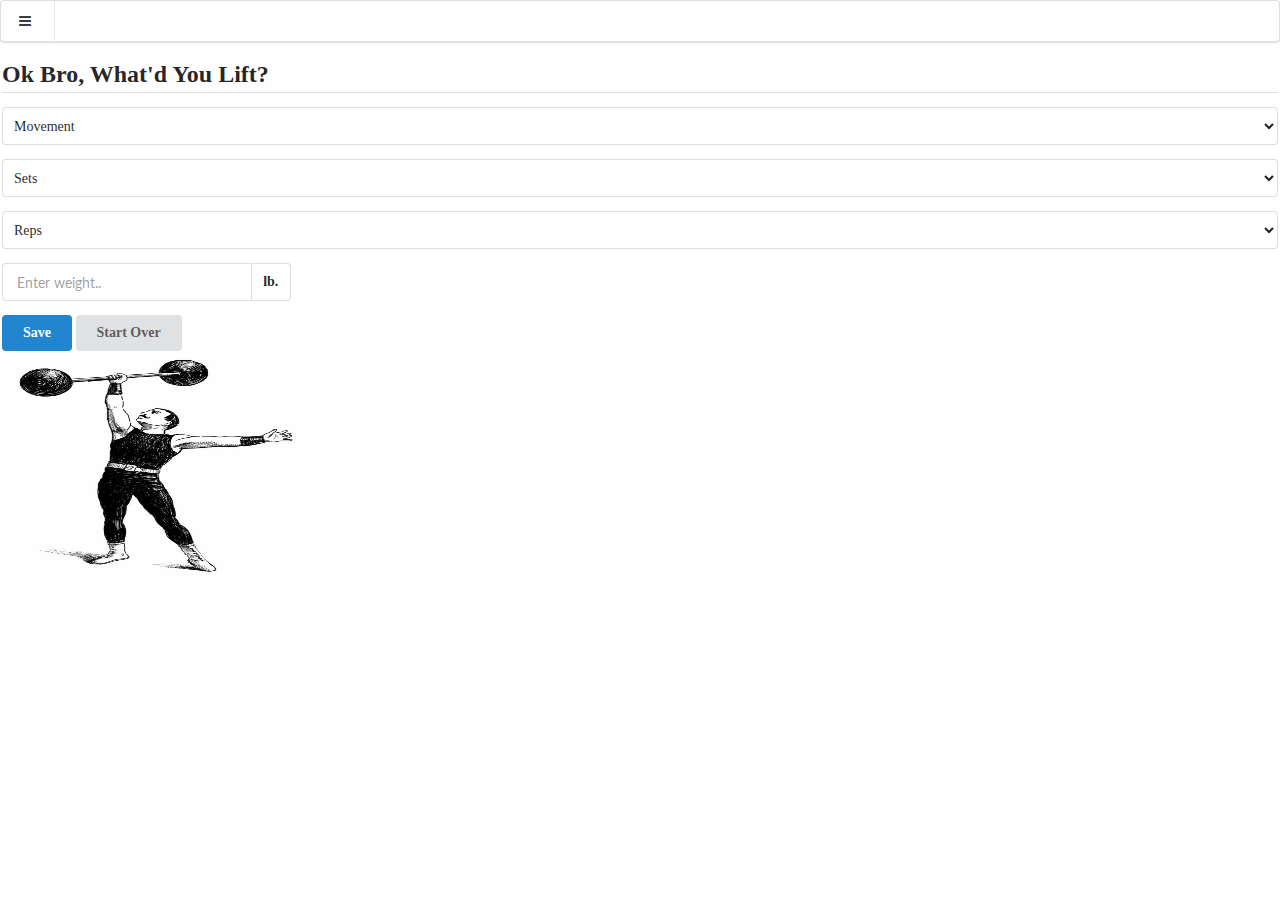
==== index.html @ a19a2f10 "commit 4" ====
<!doctype html>
<html>
	<head>
		<meta charset='utf-8'>
	    <meta name='viewport' content='width=device-width, initial-scale=1.0;'>
	    <title>WOD Keeper</title>

	    <link href="https://fonts.googleapis.com/css?family=Bungee|Bungee+Shade|Passion+One|Permanent+Marker|Poppins" rel="stylesheet">
	    <link rel='stylesheet' href='styles/semantic.min.css'>
	
	    <link rel='stylesheet' href='styles/main.css'>

	</head>
	<body id="mytheme" class="pushable">
		<!-- <header> 
			<div class="headerfont">
				<h2 id="mytheme" class="headerfont"> Bro, Do you Even Lift? </h2>
			</div>
		</header> -->
		<div class="ui sidebar inverted vertical menu">
			
			<a class="extrafont item">
				<img src="images/lifter-inverted.jpg" alt="Mountain View" style="width:304px;height:228px;">
			</a>
			<a class="extrafont item" href="index.html">
				Log a Lift 
			</a>
			<a class="extrafont item" href="history.html">
				Yo, What'd I Lift Last Time? 
			</a>
			<a class="extrafont item" href="calendar.html">
				Have I Even Worked Out Lately?
			</a>
		</div><!-- ui sidebar -->
		<div class="pusher">
			<!-- <h2 class="ui header header-main">Dumb Weight Trapper Keeper</h2> -->
			<div class="ui menu">
				<div class="item js-menu">
					<i class="content icon"></i>
				</div>
			</div><!-- ui menu -->

			<div class="clearfix broBox"> 
				<form class="ui form">
					<h2 id="mytheme" class="bighead extrafont ui dividing header">Ok Bro, What'd You Lift?</h2>

					<div class="one field">
						<select class="ui dropdown fields-buff first-field">
							<option value="">Movement</option>
							<option value="1">Deadlift </option>
							<option value="2">Push Press</option>
							<option value="3">Strict Press</option>
							<option value="4">Push Press</option>
							<option value="5">Snatch</option>
							<option value="6">Bench Press</option>
							<option value="7">Overhead Squat</option>
							<option value="8">Back Squat</option>
							<option value="9">Front Squat</option>
							<option value="10">Bicep Curl</option>
							<option value="11">Tricep Extension</option>
							<option value="12">Neck Thrusters</option>
						</select>
					</div>

					<div class="one field"> 
						<select class="ui dropdown fields-buff">
							<option value="">Sets</option>
							<option value="1">1</option>
							<option value="2">2</option>
							<option value="3">3</option>
							<option value="4">4</option>
							<option value="5">5</option>
							<option value="6">6</option>
							<option value="7">7</option>
							<option value="8">8</option>
							<option value="9">9</option>
						</select>
					</div>

					<div class="one field">
						<select class="ui dropdown fields-buff">
							<option value="">Reps</option>
							<option value="1">1</option>
							<option value="2">2</option>
							<option value="3">3</option>
							<option value="4">4</option>
							<option value="5">5</option>
							<option value="6">6</option>
							<option value="7">7</option>
							<option value="8">8</option>
							<option value="9">9</option>
							<option value="10">10</option>
							<option value="11">11</option>
							<option value="12">12</option>
							<option value="13">13</option>
							<option value="14">14</option>
							<option value="15">15</option>
							<option value="16">16</option>
							<option value="17">17</option>
							<option value="18">18</option>
							<option value="19">19</option>
							<option value="20">20</option>
						</select>
					</div>



					<div id="mytheme" class="extrafont no-buff ui right labeled input fields-buff one field">
						<input type="text" placeholder="Enter weight..">
						<div class="ui basic label">
							lb.
						</div>
					</div>

					<div class="two fields">
						<button id="mytheme" class="extrafont ui primary button">
							Save
						</button> 
						<button id="mytheme" class="extrafont ui button">
							Start Over
						</button>
					</div>
				</form>	

				<a class="item bottompic">
					<img src="images/lifter.jpg" alt="Mountain View" style="width:304px;height:228px;">
				</a>
			</div><!-- clearfix broBox -->
	
		</div><!-- pusher -->
	    <script src='https://ajax.googleapis.com/ajax/libs/jquery/1.11.0/jquery.min.js'></script>
	    <script src='http://ajax.googleapis.com/ajax/libs/jquery/1.11.0/jquery.min.js'></script>
	    <script src='javascript/semantic.min.js'></script>
	    <script src='javascript/main.js'></script>
	</body>
</html>
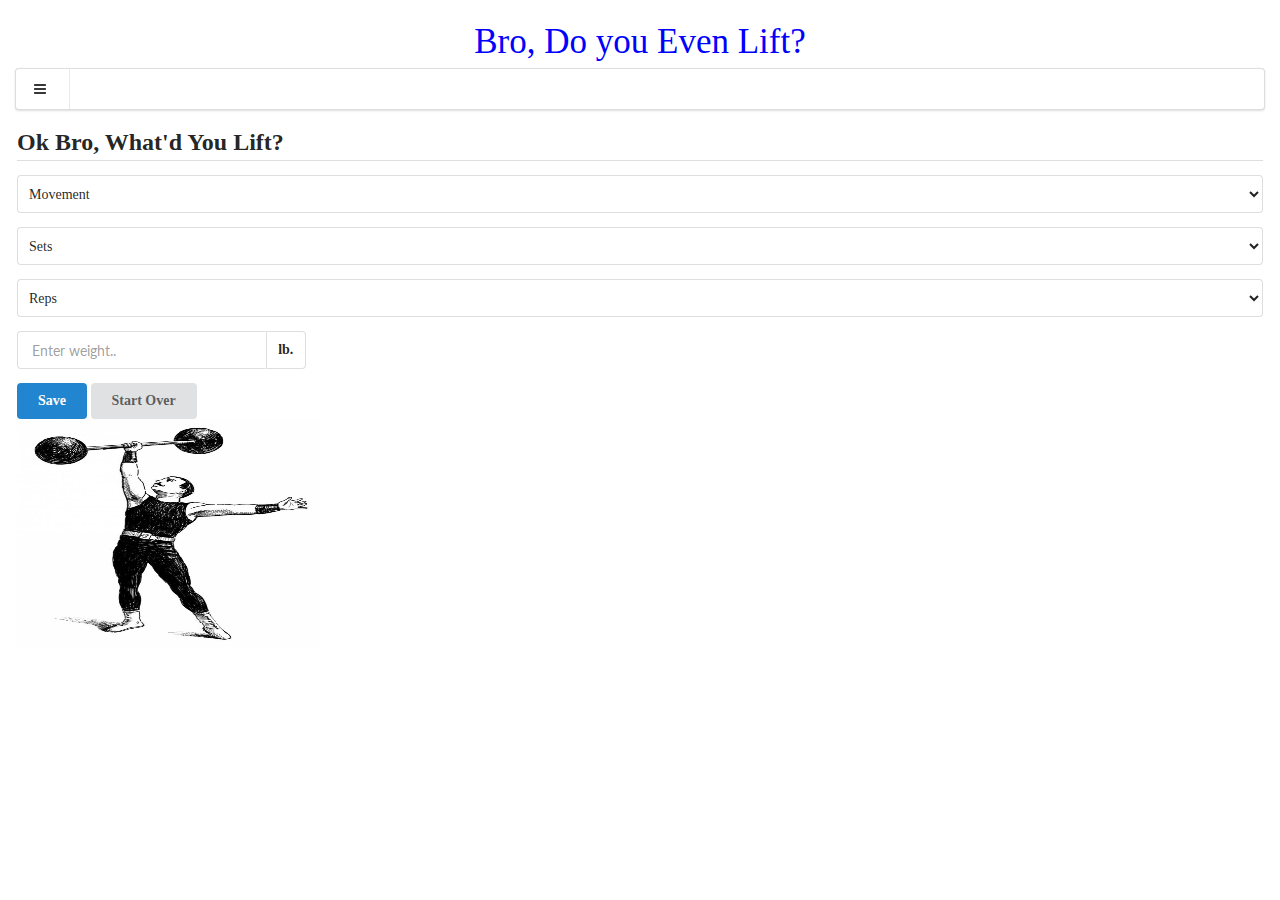
==== commit 6559caf9: "5th commit" ====
--- a/index.html
+++ b/index.html
@@ -11,12 +11,12 @@
 	    <link rel='stylesheet' href='styles/main.css'>
 
 	</head>
-	<body id="mytheme" class="pushable">
-		<!-- <header> 
+	<body id="mytheme" class="header-main">
+		<header> 
 			<div class="headerfont">
 				<h2 id="mytheme" class="headerfont"> Bro, Do you Even Lift? </h2>
 			</div>
-		</header> -->
+		</header>
 		<div class="ui sidebar inverted vertical menu">
 			
 			<a class="extrafont item">
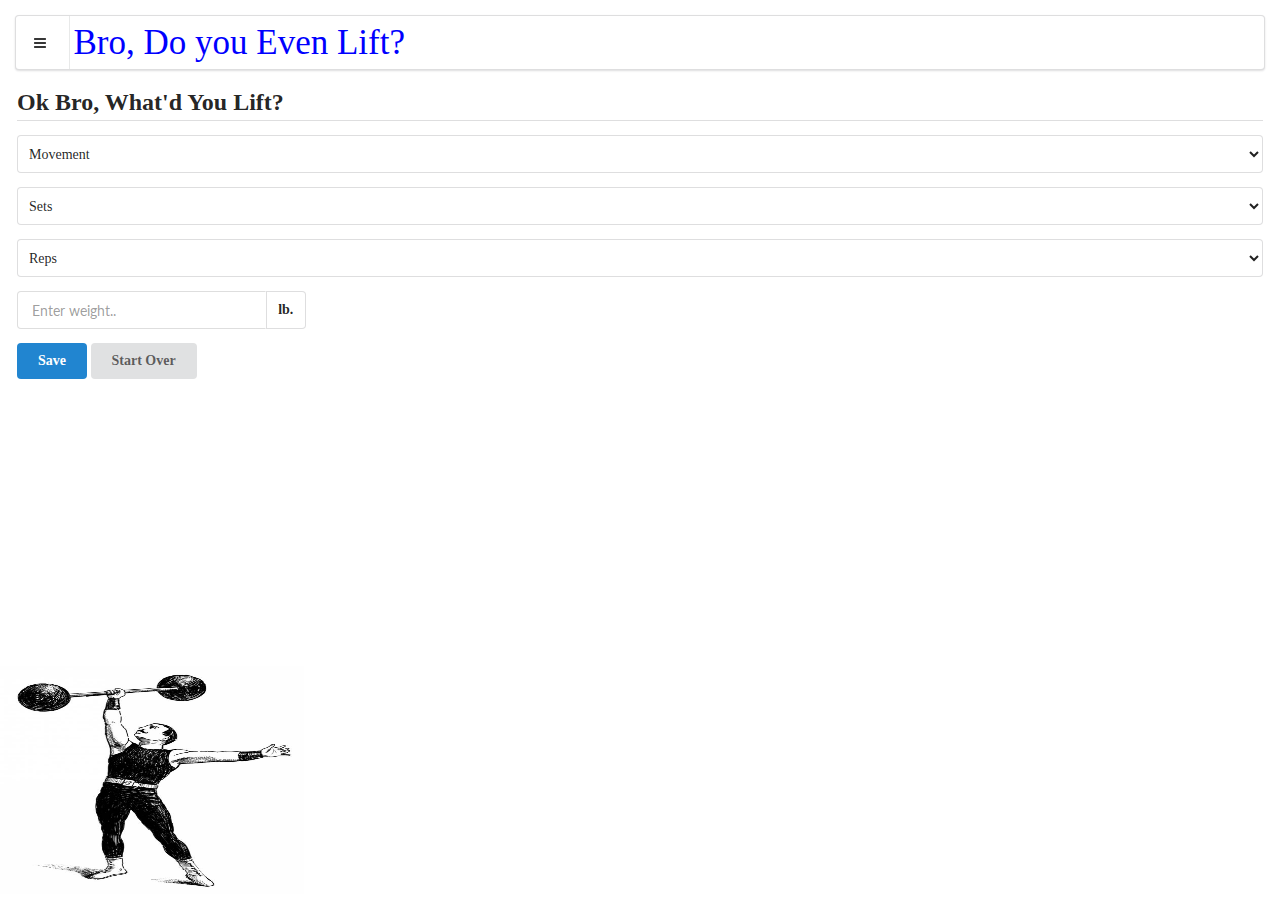
==== commit b5b94ccf: "6th commit - fonts again" ====
--- a/index.html
+++ b/index.html
@@ -12,11 +12,7 @@
 
 	</head>
 	<body id="mytheme" class="header-main">
-		<header> 
-			<div class="headerfont">
-				<h2 id="mytheme" class="headerfont"> Bro, Do you Even Lift? </h2>
-			</div>
-		</header>
+
 		<div class="ui sidebar inverted vertical menu">
 			
 			<a class="extrafont item">
@@ -37,6 +33,9 @@
 			<div class="ui menu">
 				<div class="item js-menu">
 					<i class="content icon"></i>
+				</div>
+				<div class="headerfont">
+				<h2 id="mytheme" class="headerfont"> Bro, Do you Even Lift? </h2>
 				</div>
 			</div><!-- ui menu -->
 
--- a/styles/main.css
+++ b/styles/main.css
@@ -33,10 +33,13 @@
 #mytheme .headerfont {
 	font-size: 35px;
 	color: blue;
+	padding: 5px;
 }
 
 .bottompic {
-	align-content: bottom; 
+	position: absolute;
+	left: 0;
+    bottom: 0;
 
 }
 
@@ -61,4 +64,5 @@
 }
 
 
-
+.searchboxbro { 
+	margin: 0 }
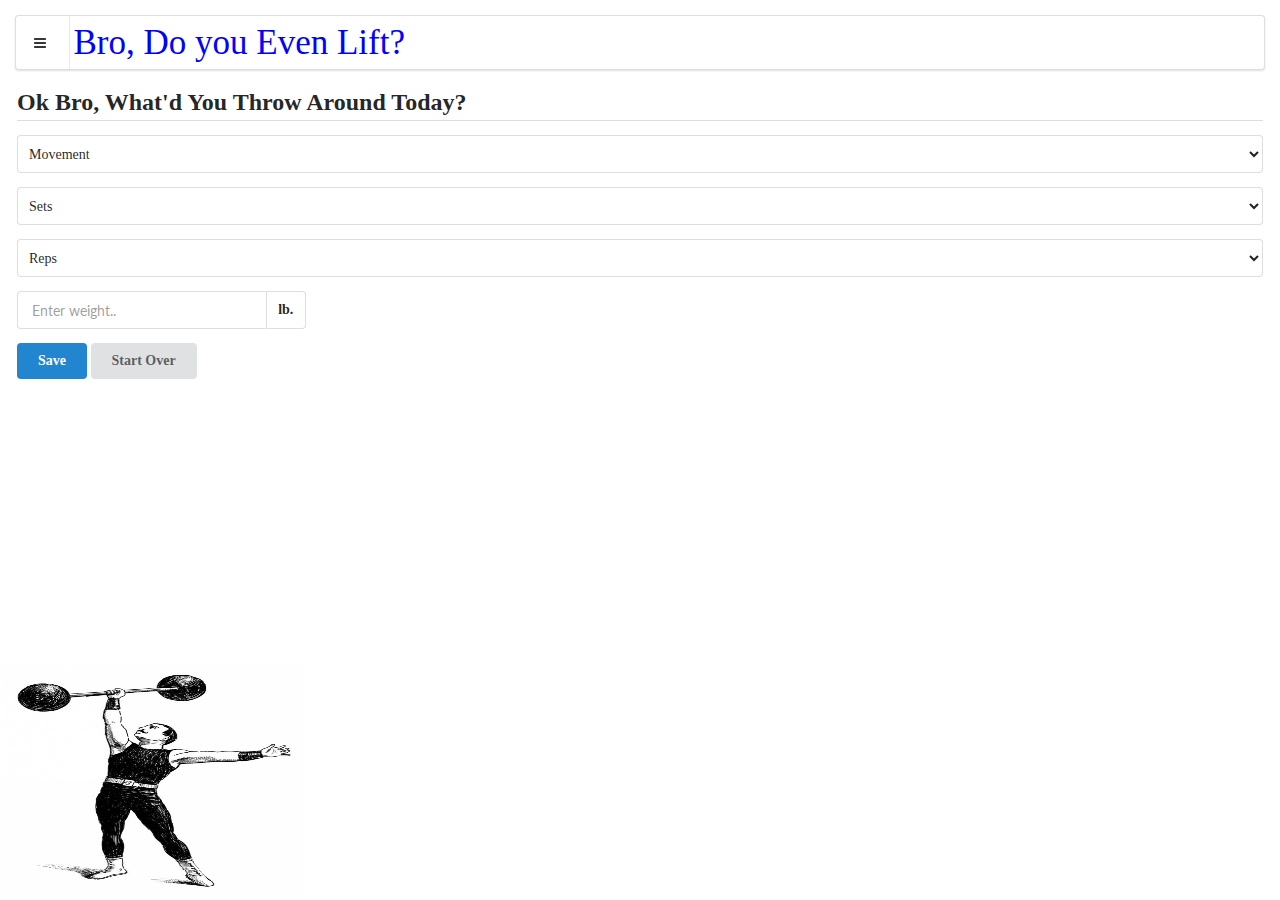
==== commit 3b32a975: "7th commit" ====
--- a/index.html
+++ b/index.html
@@ -41,7 +41,7 @@
 
 			<div class="clearfix broBox"> 
 				<form class="ui form">
-					<h2 id="mytheme" class="bighead extrafont ui dividing header">Ok Bro, What'd You Lift?</h2>
+					<h2 id="mytheme" class="bighead extrafont ui dividing header">Ok Bro, What'd You Throw Around Today?</h2>
 
 					<div class="one field">
 						<select class="ui dropdown fields-buff first-field">
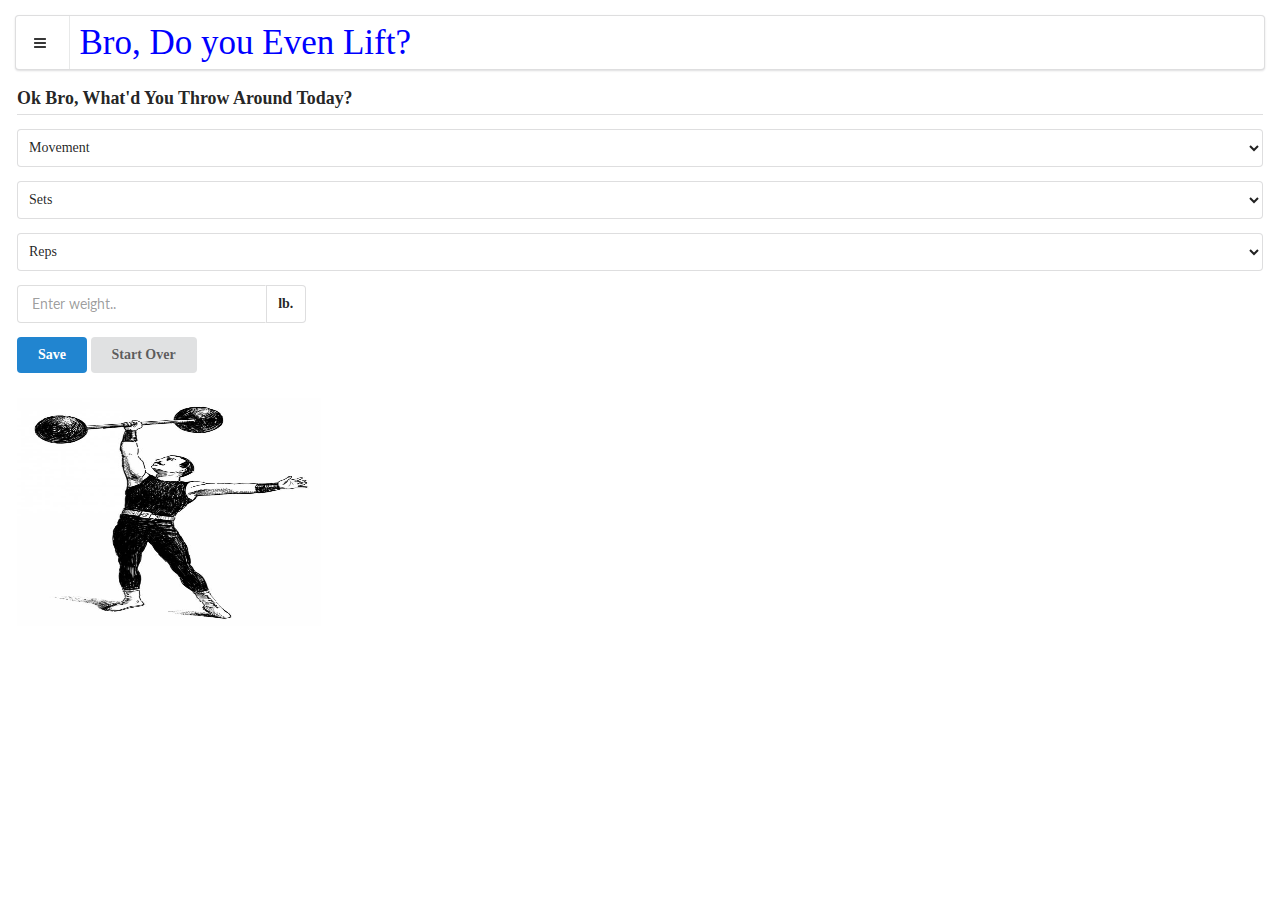
==== commit d3f35d4b: "another commit (8)" ====
--- a/index.html
+++ b/index.html
@@ -41,7 +41,7 @@
 
 			<div class="clearfix broBox"> 
 				<form class="ui form">
-					<h2 id="mytheme" class="bighead extrafont ui dividing header">Ok Bro, What'd You Throw Around Today?</h2>
+					<h3 id="mytheme" class="bighead extrafont ui dividing header">Ok Bro, What'd You Throw Around Today?</h3>
 
 					<div class="one field">
 						<select class="ui dropdown fields-buff first-field">
@@ -121,9 +121,11 @@
 					</div>
 				</form>	
 
-				<a class="item bottompic">
-					<img src="images/lifter.jpg" alt="Mountain View" style="width:304px;height:228px;">
-				</a>
+				<div class="bottompic clearfix"
+					<a class="item">
+						<img src="images/lifter.jpg" alt="Mountain View" style="width:304px;height:228px;">
+					</a>
+				</div>
 			</div><!-- clearfix broBox -->
 	
 		</div><!-- pusher -->
--- a/styles/main.css
+++ b/styles/main.css
@@ -37,9 +37,10 @@
 }
 
 .bottompic {
-	position: absolute;
+	/*position: absolute;*/
 	left: 0;
     bottom: 0;
+    margin-top: 25px;
 
 }
 
@@ -52,7 +53,9 @@
 	font-family: 'Permanent Marker', cursive;
 	font-weight: 350; 
 	padding: 2px;
-	text-align: center;}
+	text-align: center;
+	margin-left: 3px;
+}
 
 body {
 	font-family: 'Permanent Marker', cursive;
